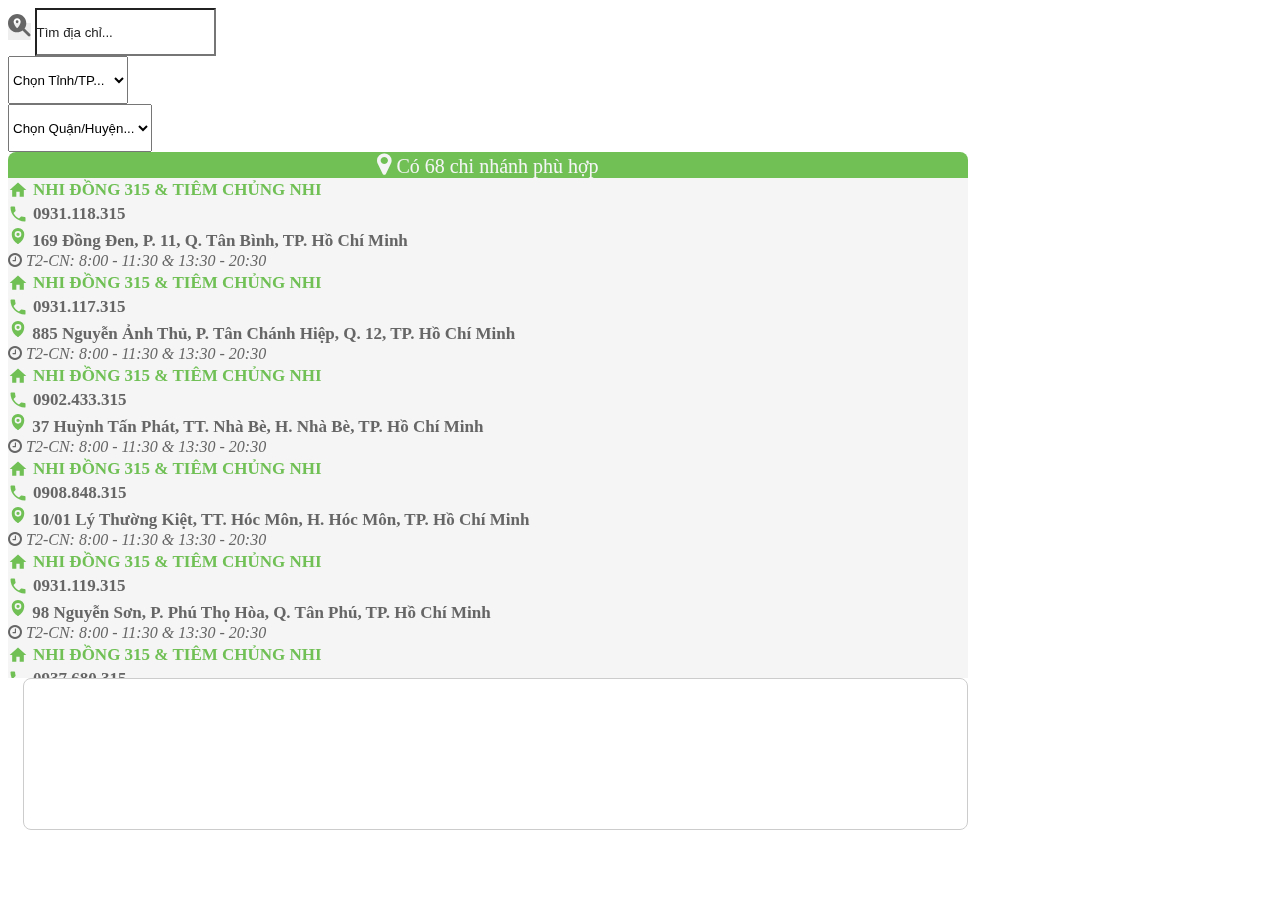
==== search-map/tiemchungnhi315.html @ 383f1619 "fix gio lam viec" ====
<!doctype html>
<html lang="en">
    <head>
        <link type="image/x-icon"
            href="https://w.ladicdn.com/s500x500/5aa6273ea81f66ca2eacc40b/tcn-vien-xanh-la-20231220072327-fqia8.png"
            rel="icon">
        <title>Search Map 315</title>
        <!-- Required meta tags -->
        <meta charset="utf-8">
        <meta name="viewport"
            content="width=device-width, initial-scale=1, shrink-to-fit=no">

        <style>            
        .timkiem_chinhanh *,
        .ds_chinhanh *{
            margin: 0;
            padding: 0;
            box-sizing: border-box;
        }
        </style>
        <link href="../assets/dist/css/bootstrap.min.css" rel="stylesheet">
        <link rel="stylesheet"
            href="https://cdnjs.cloudflare.com/ajax/libs/font-awesome/4.7.0/css/font-awesome.min.css">
        <style>
        .timkiem_chinhanh {
            width: 960px;
            color: #333;
        }
        .timkiem_chinhanh ::-webkit-scrollbar-track {
        -webkit-box-shadow: inset 0 0 6px rgba(0, 0, 0, 0.3);
        border-radius: 10px;
        background-color: #F5F5F5;
        }

        .timkiem_chinhanh ::-webkit-scrollbar {
        width: 8px;
        background-color: #F5F5F5;
        }

        .timkiem_chinhanh ::-webkit-scrollbar-thumb {
        border-radius: 10px;
        -webkit-box-shadow: inset 0 0 6px rgba(0, 0, 0, .3);
        background-color: #ccc;
        }

        .timkiem_chinhanh ::-webkit-scrollbar-thumb:hover,
        .timkiem_chinhanh ::-webkit-scrollbar-thumb:active {
        background-color: #70c056; /******************** điền màu của của website (NHI-#00ADEF, SAN-#DF5EA2, LAO-#F58220, MAT-#1DBFD7, TIEMCHUNG-#70c056) ********************/ 
        }
        .timkiem_chinhanh .tim_diachi label {
            background-color: #eee;
        }
        .timkiem_chinhanh .tim_diachi label svg {
            fill: #666;
            height: 22.5px;
            width: 22.5px;
        }
        .timkiem_chinhanh .tim_diachi input {
            border-top-left-radius: 0px !important;
            border-bottom-left-radius: 0px !important;
        }
        .timkiem_chinhanh select,
        .timkiem_chinhanh .tim_diachi input,
        .timkiem_chinhanh .tim_diachi label {
            height: 48px;
        }
        .ds_chinhanh{
            background-color: #fafafa;
            height: 500px;
            overflow-x: hidden;
            overflow-y: auto;
            font-size: 17px;
        }
        .ds_chinhanh .div_chinhanh{
            border-color: #ccc !important;
            background-color: #f5f5f5;
            cursor: pointer;
        }
        .ds_chinhanh .div_chinhanh:hover,
        .ds_chinhanh .div_chinhanh:active{
            background-color: #e8e8e8;
            border-color: #aaa !important;
        }
        .ds_chinhanh .detail .svg_span{
            display: flex;
            justify-content: flex-start;
        }  
        .ds_chinhanh .detail .svg_span svg,
        .ds_chinhanh .detail .svg_span span{
            height: 24px;
            line-height: 24px;
        }
        .ds_chinhanh .detail .svg_span span{
            height: fit-content;
            margin-left: 5px;
        }
        .ds_chinhanh .detail svg{
            height: 20px;
            width: 20px;
            fill: #70c056;/******************** điền màu của của website (NHI-#00ADEF, SAN-#DF5EA2, LAO-#F58220, MAT-#1DBFD7) ********************/
        }
        .ds_chinhanh .detail .name{
            text-transform: uppercase;
            font-weight: bold;
            color: #70c056;/******************** điền màu của của website (NHI-#00ADEF, SAN-#DF5EA2, LAO-#F58220, MAT-#1DBFD7) ********************/
        }        
        .ds_chinhanh .detail .hotline a{
            width: fit-content;
        }
        .ds_chinhanh .detail .hotline,
        .ds_chinhanh .detail .address{
            text-transform: capitalize;
            font-weight: bold;
        }
        .ds_chinhanh .detail .hotline a,
        .ds_chinhanh .detail .address a{            
            color: #666;
            text-decoration: none;
        }
        .ds_chinhanh .detail .hotline a:hover,
        .ds_chinhanh .detail .address a:hover,
        .ds_chinhanh .detail .hotline a:active,
        .ds_chinhanh .detail .address a:active,
        .timkiem_chinhanh .tim_diachi input::placeholder{
            color: #222;
        }
        .ds_chinhanh .detail .clockWork{
            font-size: 16px;
            color:#666;
            font-style: italic;
            text-transform: uppercase;
        }
        .ds_chinhanh .detail .clockWork svg{
            height: 13px;
            width: 13px;
            fill: #666;
        }
        .ds_chinhanh .detail .clockWork span{
            height: fit-content;            
            height: 20px;
            line-height: 20px;
        }
        .div_ketqua{
            border-color: #ccc !important;
        }
        .ban_do{
            padding-left: 15px !important;
        }
        .ban_do iframe{
            width: 100% !important;
            height: 100% !important;
            border: 1px solid #ccc !important;
            border-radius: 8px !important;
        }
        .ketqua{
            border-top-left-radius: 8px !important;
            border-top-right-radius: 8px !important;
            background-color: #70c056;/******************** điền màu của của website (NHI-#00ADEF, SAN-#DF5EA2, LAO-#F58220, MAT-#1DBFD7) ********************/
            color: #F5F5F5;
            font-size: 20px;
        }
        .ketqua div {
            text-align: center;
        }
        .ketqua div i{
            display: inline !important;
            font-size: 25px;
        }
        .chon_chinhanh{
            background-color: rgba(0,173,239,0.1) !important;
        }
        @media only screen and (max-width: 600px) {
            .ds_chinhanh{
                height: 375px;
            }
            .div_ketqua{
                margin-bottom: 20px;
            }            
            .ban_do{
                padding-left: 0px !important;
                height: 500px;
            }
        }
        </style>

    </head>

    <body class="d-flex justify-content-center">

        <div
            class="row border border-2 rounded-3 h-100 p-3 fs-5 timkiem_chinhanh">
            <div class="row m-0 p-0 d-flex justify-content-between">
                <div class="col-md-5 d-flex flex-row p-0 mb-3 tim_diachi">
                    <label for="txt_timdiachi"
                        class="border border-1 rounded-5 rounded-start-pill p-2 ps-3">
                        <svg viewBox="0 0 512 512">
                            <path
                                d="M416 208c0 45.9-14.9 88.3-40 122.7L502.6 457.4c12.5 12.5 12.5 32.8 0 45.3s-32.8 12.5-45.3 0L330.7 376c-34.4 25.2-76.8 40-122.7 40C93.1 416 0 322.9 0 208S93.1 0 208 0S416 93.1 416 208zM288 176c0-44.2-35.8-80-80-80s-80 35.8-80 80c0 48.8 46.5 111.6 68.6 138.6c6 7.3 16.8 7.3 22.7 0c22.1-27 68.6-89.8 68.6-138.6zm-112 0a32 32 0 1 1 64 0 32 32 0 1 1 -64 0z">
                            </path>
                        </svg></label>
                    <input class="w-100 border border-1 rounded-5 p-3"
                        id="txt_timdiachi"
                        placeholder="Tìm địa chỉ..."
                        type="search">
                </div>
                <div class="col-md-3 p-0 mb-3">
                    <select class="w-100 border border-1 rounded-5 p-2 ps-3"
                        id="cbb_timtinhtp">
                        <option value="all" selected>Chọn Tỉnh/TP...</option>
                    </select>
                </div>
                <div class="col-md-3 p-0 mb-3">
                    <select class="w-100 border border-1 rounded-5 p-2 ps-3"
                        id="cbb_timquanhuyen">
                    </select>
                </div>
            </div>
            <div class="row m-0 p-0 mb-2 d-flex justify-content-between">
                <div class="col-md-5 border border-1 rounded-3 p-0 div_ketqua">
                    <div class="row m-0 p-1 ketqua" id="ketqua"></div>
                    <div class="ds_chinhanh">
                        <div class="row m-0 p-2" id="ds_ketqua"></div>
                    </div>
                </div>
                <div class="col-md-7 p-0 ban_do" id="ban_do">
                </div>
            </div>
        </div>
        <script src="../assets/dist/js/bootstrap.bundle.min.js"></script>
        <script>
            let ketQua = document.getElementById("ketqua"),
                dsKetQua = document.getElementById("ds_ketqua"),
                inputTimDiaChi = document.getElementById("txt_timdiachi"),
                inputTimTinhTp = document.getElementById("cbb_timtinhtp"),
                inputTimQuanHuyen = document.getElementById("cbb_timquanhuyen");

            fetch('../data_map.json').then(response => response.json()).then(data => {
                const locChuyenKhoa = (dataMap, dsQuanHuyen) => {
                    let dataMapTemp = [],
                        dsTinhTp = [];
                    if (dataMap.length > 0) {
                        dataMap.forEach(chiNhanh => {
                            //******************** điền chuyên khoa của website (NHI, SAN, LAO, MAT, BVSAN, BVNHI) ********************//
                            if (chiNhanh.type === "NHI" && (chiNhanh.workingTime === "Time.full" || chiNhanh.workingTime === "Time.comingsoon" )) {
                                chiNhanh.name = "Nhi Đồng 315 & Tiêm Chủng Nhi";
                                chiNhanh.hotline = (chiNhanh.hotline === "Hotline315" ? `0901.315.315` : chiNhanh.hotline);
                                chiNhanh.workingTime = (chiNhanh.workingTime === "Time.full" ? `T2-CN: 8:00 - 11:30 & 13:30 - 20:30` : chiNhanh.workingTime === "Time.part" ? `T2-T6: 17:00 - 20:30</br>&nbsp;&nbsp;&nbsp;&nbsp;T7-CN: 8:00 - 11:30 & 13:30 - 20:30` : chiNhanh.workingTime === "Time.comingsoon" ? "Coming soon":chiNhanh.workingTime);
                                dataMapTemp.push(chiNhanh);
                                if (dsTinhTp.some(tinhTp => tinhTp === chiNhanh.city) === false) {
                                    dsTinhTp.push(chiNhanh.city);
                                };
                                if (dsQuanHuyen.some(qh => qh.quanHuyen === chiNhanh.district) === false) {
                                    dsQuanHuyen.push({ tinhTp: chiNhanh.city, quanHuyen: chiNhanh.district });
                                };
                            }
                        });
                        if (dsTinhTp.length > 0) {
                            dsTinhTp.forEach(tinhTp => {
                                inputTimTinhTp.innerHTML += `<option value="${tinhTp}">${tinhTp === "TP. HCM" ? "Hồ Chí Minh" : tinhTp}</option>`;
                            });
                        }
                        if (dsQuanHuyen.length > 0) {
                            let stt = 24;
                            dsQuanHuyen.forEach(qh => {
                                if (qh.quanHuyen === "TP. Thủ Đức") qh.stt = 1;
                                else if (qh.quanHuyen === "Q. 1") qh.stt = 2;
                                else if (qh.quanHuyen === "Q. 3") qh.stt = 3;
                                else if (qh.quanHuyen === "Q. 4") qh.stt = 4;
                                else if (qh.quanHuyen === "Q. 5") qh.stt = 5;
                                else if (qh.quanHuyen === "Q. 6") qh.stt = 6;
                                else if (qh.quanHuyen === "Q. 7") qh.stt = 7;
                                else if (qh.quanHuyen === "Q. 8") qh.stt = 8;
                                //9
                                else if (qh.quanHuyen === "Q. 10") qh.stt = 10;
                                else if (qh.quanHuyen === "Q. 11") qh.stt = 11;
                                else if (qh.quanHuyen === "Q. 12") qh.stt = 12;
                                else if (qh.quanHuyen === "Q. Bình Tân") qh.stt = 13;
                                else if (qh.quanHuyen === "Q. Bình Thạnh") qh.stt = 14;
                                else if (qh.quanHuyen === "Q. Gò Vấp") qh.stt = 15;
                                else if (qh.quanHuyen === "Q. Phú Nhuận") qh.stt = 16;
                                else if (qh.quanHuyen === "Q. Tân Bình") qh.stt = 17;
                                else if (qh.quanHuyen === "Q. Tân Phú") qh.stt = 18;
                                else if (qh.quanHuyen === "H. Bình Chánh") qh.stt = 19;
                                else if (qh.quanHuyen === "H. Nhà Bè") qh.stt = 20;
                                else if (qh.quanHuyen === "H. Hóc Môn") qh.stt = 21;
                                else if (qh.quanHuyen === "H. Củ Chi") qh.stt = 22;
                                else if (qh.quanHuyen === "H. Cần Giờ") qh.stt = 23;
                                else qh.stt = stt++;
                            });
                            dsQuanHuyen.sort(function (a, b) { return a.stt - b.stt; });
                            loadQuanHuyen(dsQuanHuyen);
                        }
                    }
                    return dataMapTemp;
                }
                const layIdChiNhanh = (chiNhanh) => {
                    return "id" + dataMapDangXem.indexOf(chiNhanh);
                }
                const xuLyChuoi = (str) => {
                    str = str.toLowerCase();
                    str = str.replace(/\s+|street|ward|district|city/g, ' ');
                    str = str.trim();
                    str = str.replace(/ql\.|ql/g, 'quoc lo ');
                    str = str.replace(/tl\.|tl/g, 'tinh lo ');
                    str = str.replace(/thành phố|thanh pho|tp /g, 'tp. ');
                    str = str.replace(/tphcm|tp.hcm/g, 'tp. hcm');
                    str = str.replace(/q2|q9|quận 2|quận 9|quan 2|quan 9/g, 'tp. thủ đức');
                    str = str.replace(/quận|q |q\./g, 'q. ');
                    str = str.replace(/huyện|h\./g, 'h. ');
                    str = str.replace(/q1|quận 1|quan 1/g, 'q. 1,');
                    str = str.replace(/q3|quận 3|quan 3/g, 'q. 3,');
                    str = str.replace(/q4|quận 4|quan 4/g, 'q. 4,');
                    str = str.replace(/q5|quận 5|quan 5/g, 'q. 5,');
                    str = str.replace(/q6|quận 6|quan 6/g, 'q. 6,');
                    str = str.replace(/q7|quận 7|quan 7/g, 'q. 7,');
                    str = str.replace(/q8|quận 8|quan 8/g, 'q. 8,');
                    str = str.replace(/q10|quận 10|quan 10/g, 'q. 10,');
                    str = str.replace(/q11|quận 11|quan 11/g, 'q. 11,');
                    str = str.replace(/q12|quận 12|quan 12/g, 'q. 12,');
                    str = str.replace(/à|á|ạ|ả|ã|â|ầ|ấ|ậ|ẩ|ẫ|ă|ằ|ắ|ặ|ẳ|ẵ/g, 'a');
                    str = str.replace(/è|é|ẹ|ẻ|ẽ|ê|ề|ế|ệ|ể|ễ/g, 'e');
                    str = str.replace(/ì|í|ị|ỉ|ĩ/g, 'i');
                    str = str.replace(/ò|ó|ọ|ỏ|õ|ô|ồ|ố|ộ|ổ|ỗ|ơ|ờ|ớ|ợ|ở|ỡ/g, 'o');
                    str = str.replace(/ù|ú|ụ|ủ|ũ|ư|ừ|ứ|ự|ử|ữ/g, 'u');
                    str = str.replace(/ỳ|ý|ỵ|ỷ|ỹ/g, 'y');
                    str = str.replace(/đ/g, 'd');
                    str = str.replace(/\s+/g, ' ');
                    str = str.trim();
                    return str;
                }
                const loadQuanHuyen = (dsQuanHuyen) => {
                    let tinhTp = inputTimTinhTp.value,
                        quanHuyen = (inputTimQuanHuyen.value === "" ? `all` : inputTimQuanHuyen.value);
                    inputTimQuanHuyen.innerHTML = `<option value="all" selected>Chọn Quận/Huyện...</option>`;
                    if (dsQuanHuyen.length > 0) {
                        dsQuanHuyen.forEach(qh => {
                            if (qh.tinhTp === tinhTp) {
                                inputTimQuanHuyen.innerHTML += `<option value="${qh.quanHuyen}">${qh.quanHuyen}</option>`;
                            }
                        });
                        inputTimQuanHuyen.value = quanHuyen;
                        return true;
                    }
                    inputTimQuanHuyen.value = "all";
                    return false;
                }
                const loadMap = (iframeChiNhanh) => {
                    document.getElementById("ban_do").innerHTML = ``;
                    return document.getElementById("ban_do").innerHTML = iframeChiNhanh;
                }
                const locTheoTuKhoa = (dataMap, tuKhoa) => {
                    let dataMapTemp = [];
                    tuKhoa = xuLyChuoi(tuKhoa);
                    if (tuKhoa !== "all" && tuKhoa !== "" && dataMap.length > 0) {
                        dataMap.map((chiNhanh) => {
                            if (xuLyChuoi(chiNhanh.address).includes(tuKhoa) || xuLyChuoi(chiNhanh.city).includes(tuKhoa) || xuLyChuoi(chiNhanh.district).includes(tuKhoa)) {
                                dataMapTemp.push(chiNhanh);
                            }
                        });
                        return dataMapTemp;
                    }
                    return dataMap;
                }
                const locTheoQuanHuyen = (dataMap, quanHuyen) => {
                    let dataMapTemp = [];
                    if (quanHuyen !== "all" && quanHuyen !== "" && dataMap.length > 0) {
                        dataMap.map((chiNhanh) => {
                            if (chiNhanh.district === quanHuyen) {
                                dataMapTemp.push(chiNhanh);
                            }
                        });
                        return dataMapTemp;
                    }
                    return dataMap;
                }
                const loadKetQua = (dataMap) => {
                    dataMap = locTheoTuKhoa(dataMap, inputTimDiaChi.value);
                    if (inputTimTinhTp.value !== "all" || inputTimTinhTp.value !== "") {
                        dataMap = locTheoTuKhoa(dataMap, inputTimTinhTp.value);
                        dataMap = locTheoQuanHuyen(dataMap, inputTimQuanHuyen.value);
                    }
                    ketQua.innerHTML = `<div><i class="fa fa-map-marker" aria-hidden="true"></i><span>&nbsp;Có ${dataMap.length} chi nhánh phù hợp</span></div>`;
                    dsKetQua.innerHTML = "";
                    if (dataMap.length > 0) {
                        loadMap(dataMap[0].srcIframe);
                        dataMap.forEach(chiNhanh => {
                            let divChiNhanh = document.createElement("div");
                            divChiNhanh.classList.add("row", "m-0", "mb-2", "border", "border-1", "rounded-3", "div_chinhanh", "p-0");
                            divChiNhanh.id = layIdChiNhanh(chiNhanh);
                            divChiNhanh.addEventListener("click", () => {
                                loadMap(chiNhanh.srcIframe);
                                let divChiNhanhDangChon = document.getElementsByClassName("chon_chinhanh");
                                while (divChiNhanhDangChon.length > 0) {
                                    divChiNhanhDangChon[0].classList.remove("chon_chinhanh");
                                    divChiNhanhDangChon = document.getElementsByClassName("chon_chinhanh");
                                }
                                divChiNhanh.classList.add("chon_chinhanh");
                            });
                            divChiNhanh.innerHTML += `
                                    <div class="detail p-1 px-2">
                                        <div class="name svg_span">
                                            <svg viewBox="0 0 24 24" fill="rgba(0, 175, 239, 1)"><path d="M10,20V14H14V20H19V12H22L12,3L2,12H5V20H10Z"></path></svg>
                                            <span>${chiNhanh.name}</span>
                                        </div>
                                        <div class="hotline">
                                            <a href="tel: ${chiNhanh.hotline}" class="svg_span">
                                                <svg viewBox="0 0 24 24" fill="rgba(0, 175, 239, 1)"><path d="M6.62,10.79C8.06,13.62 10.38,15.94 13.21,17.38L15.41,15.18C15.69,14.9 16.08,14.82 16.43,14.93C17.55,15.3 18.75,15.5 20,15.5A1,1 0 0,1 21,16.5V20A1,1 0 0,1 20,21A17,17 0 0,1 3,4A1,1 0 0,1 4,3H7.5A1,1 0 0,1 8.5,4C8.5,5.25 8.7,6.45 9.07,7.57C9.18,7.92 9.1,8.31 8.82,8.59L6.62,10.79Z"></path></svg>
                                                <span>${chiNhanh.hotline}</span>
                                            </a>
                                        </div>
                                        <div class="address">
                                            <a target="_blank" href="${chiNhanh.linkMap}">
                                                <svg viewBox="0 0 24 24" id="magicoon-Filled"><path id="map-marker-Filled-2" data-name="map-marker-Filled" class="cls-1" d="M14,10a2,2,0,1,1-2-2A2.006,2.006,0,0,1,14,10Zm5.5,0c0,6.08-4.67,9.89-6.67,11.24a1.407,1.407,0,0,1-.83.26,1.459,1.459,0,0,1-.84-.26C9.16,19.89,4.5,16.09,4.5,10A7.33,7.33,0,0,1,12,2.5,7.336,7.336,0,0,1,19.5,10ZM16,10a4,4,0,1,0-4,4A4,4,0,0,0,16,10Z"></path></svg>
                                                <span>${chiNhanh.address}</span>
                                            </a>
                                        </div>
                                        <div class="clockWork border-top border-1 mt-1 pt-1 border-secondary-subtle">
                                            <span ${(chiNhanh.workingTime === "Coming soon" || chiNhanh.tiemChung === "Coming soon") ? `style="color: red !important; font-weight: bold !important;"` : ``}>
                                                <i class="fa fa-clock-o"></i>&nbsp;${(chiNhanh.tiemChung && chiNhanh.tiemChung === "Coming soon")? chiNhanh.tiemChung : chiNhanh.workingTime}
                                            </span>
                                        </div>
                                    </div>
                            `;
                            dsKetQua.appendChild(divChiNhanh);
                        });
                    }
                    loadQuanHuyen(dsQuanHuyen);
                    return dataMap;
                }

                let dsQuanHuyen = [];
                const dataMapDangXem = locChuyenKhoa(data, dsQuanHuyen);
                loadKetQua(dataMapDangXem);

                inputTimDiaChi.addEventListener('change', () => {
                    loadKetQua(dataMapDangXem);
                });
                inputTimDiaChi.addEventListener('keyup', () => {
                    loadKetQua(dataMapDangXem);
                });
                inputTimTinhTp.addEventListener('change', () => {
                    inputTimQuanHuyen.value = "all";
                    loadKetQua(dataMapDangXem);
                });
                inputTimQuanHuyen.addEventListener('change', () => {
                    loadKetQua(dataMapDangXem);
                });
            });
        </script>

    </body>
</html>
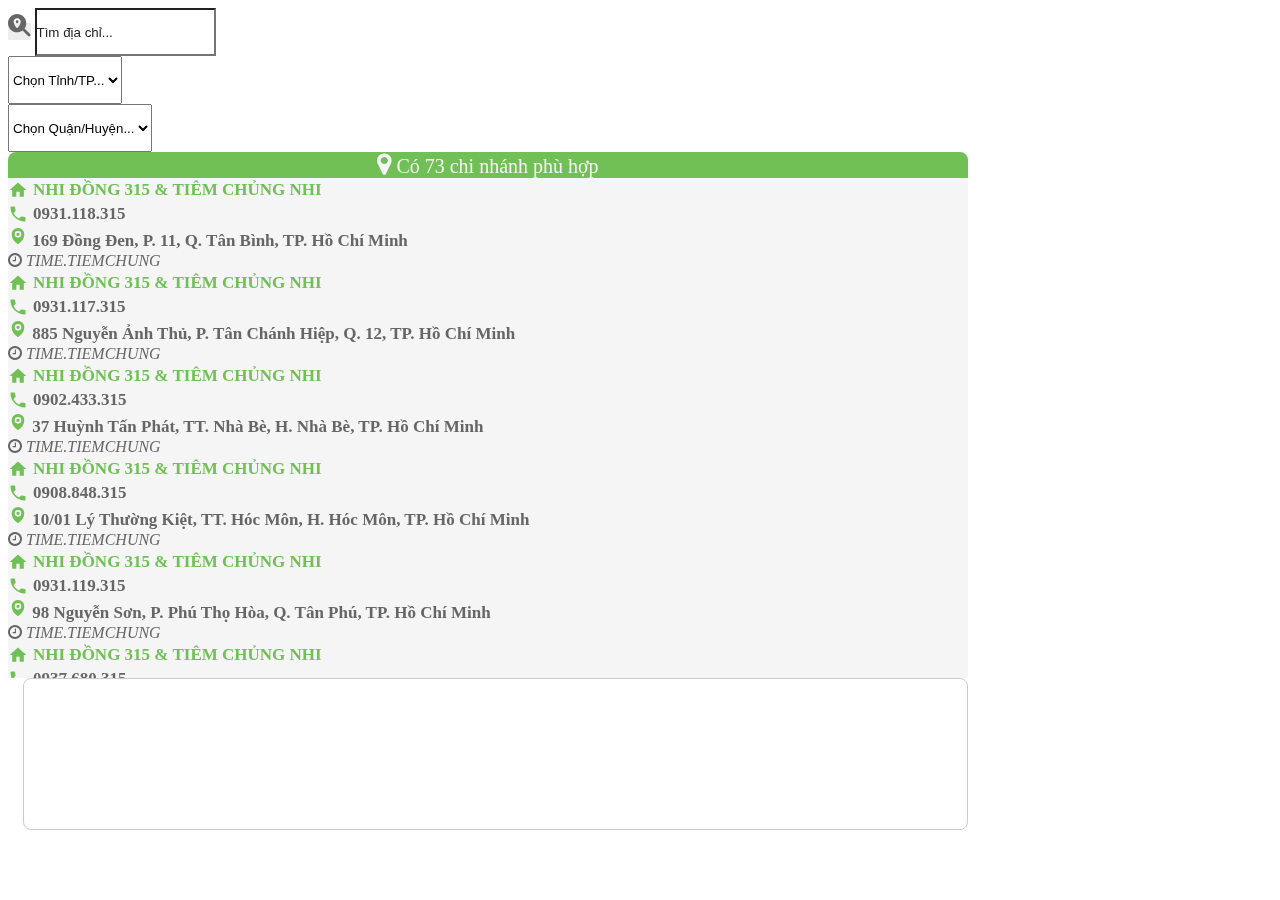
==== commit e25ac077: "Update tiemchungnhi315.html" ====
--- a/search-map/tiemchungnhi315.html
+++ b/search-map/tiemchungnhi315.html
@@ -416,7 +416,7 @@
                                         </div>
                                         <div class="clockWork border-top border-1 mt-1 pt-1 border-secondary-subtle">
                                             <span ${(chiNhanh.workingTime === "Coming soon" || chiNhanh.tiemChung === "Coming soon") ? `style="color: red !important; font-weight: bold !important;"` : ``}>
-                                                <i class="fa fa-clock-o"></i>&nbsp;${(chiNhanh.tiemChung && chiNhanh.tiemChung === "Coming soon")? chiNhanh.tiemChung : chiNhanh.workingTime}
+                                                <i class="fa fa-clock-o"></i>&nbsp;${(chiNhanh.tiemChung && chiNhanh.tiemChung === "Coming soon")? chiNhanh.tiemChung : chiNhanh.workingTimeTc}
                                             </span>
                                         </div>
                                     </div>
@@ -449,4 +449,4 @@
         </script>
 
     </body>
-</html>+</html>
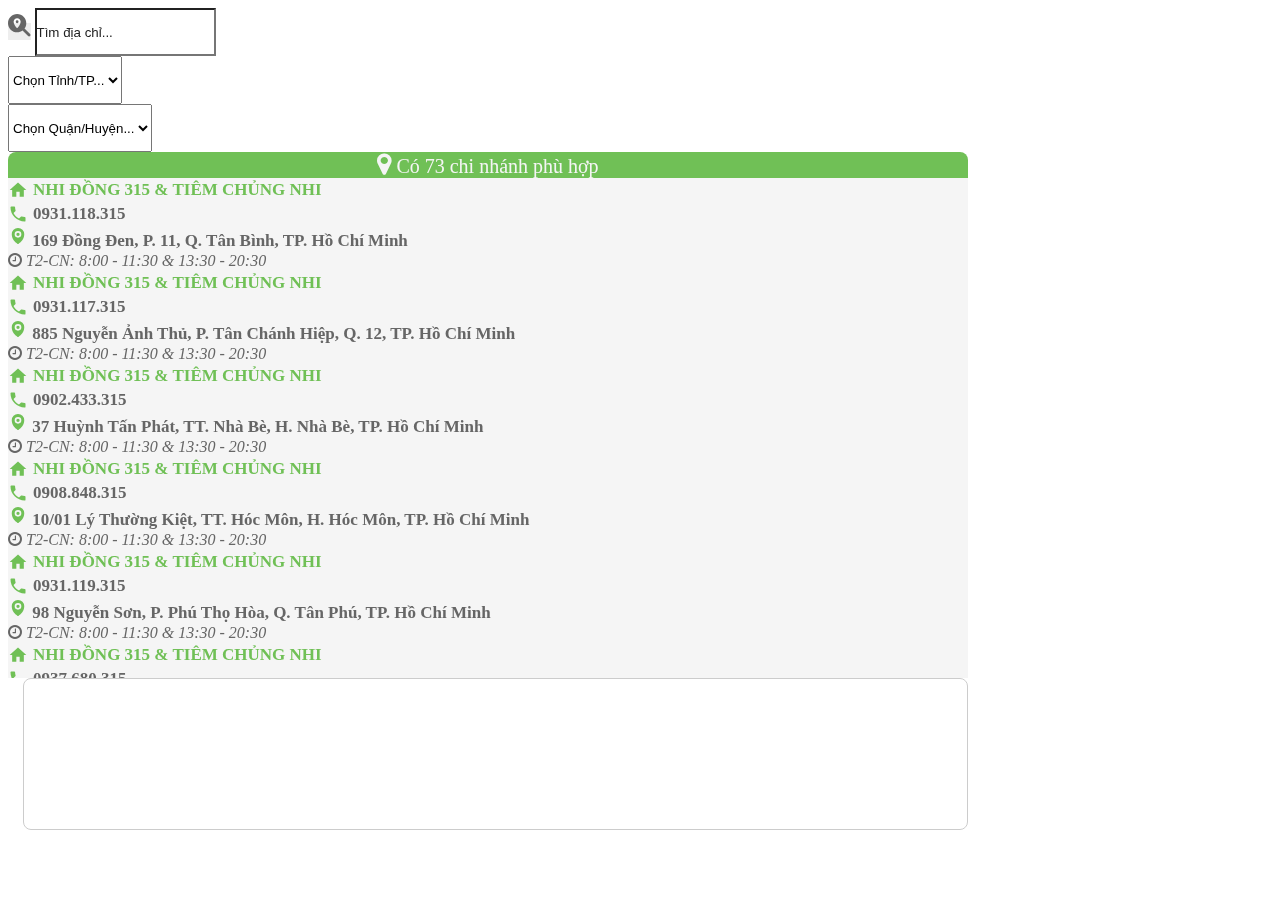
==== commit 0c8a0188: "Update tiemchungnhi315.html" ====
--- a/search-map/tiemchungnhi315.html
+++ b/search-map/tiemchungnhi315.html
@@ -416,7 +416,7 @@
                                         </div>
                                         <div class="clockWork border-top border-1 mt-1 pt-1 border-secondary-subtle">
                                             <span ${(chiNhanh.workingTime === "Coming soon" || chiNhanh.tiemChung === "Coming soon") ? `style="color: red !important; font-weight: bold !important;"` : ``}>
-                                                <i class="fa fa-clock-o"></i>&nbsp;${(chiNhanh.tiemChung && chiNhanh.tiemChung === "Coming soon")? chiNhanh.tiemChung : chiNhanh.workingTimeTc}
+                                                <i class="fa fa-clock-o"></i>&nbsp;${(chiNhanh.tiemChung && chiNhanh.tiemChung === "Coming soon")? chiNhanh.tiemChung : chiNhanh.workingTime}
                                             </span>
                                         </div>
                                     </div>
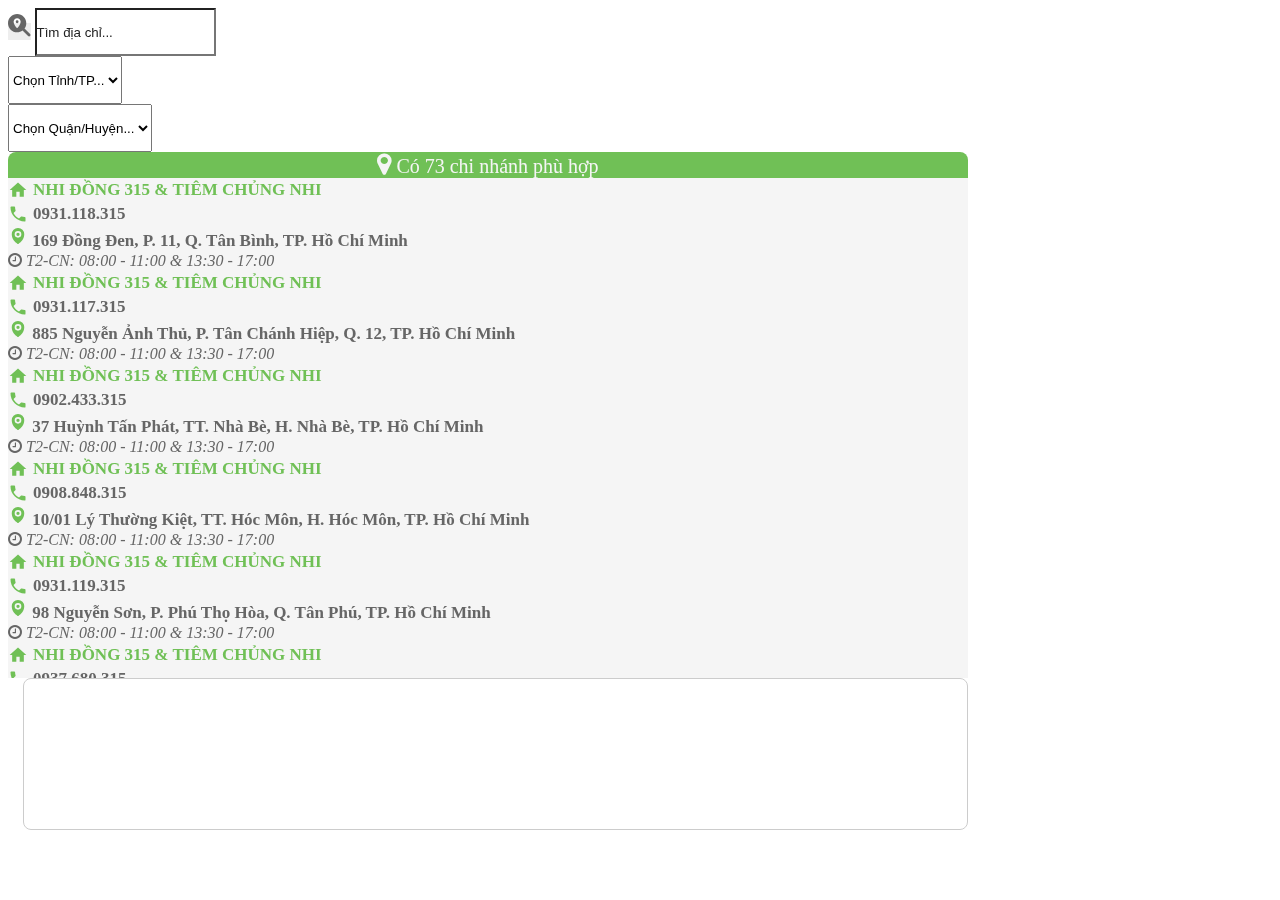
==== commit b1e3cf8f: "Update tiemchungnhi315.html" ====
--- a/search-map/tiemchungnhi315.html
+++ b/search-map/tiemchungnhi315.html
@@ -416,7 +416,7 @@
                                         </div>
                                         <div class="clockWork border-top border-1 mt-1 pt-1 border-secondary-subtle">
                                             <span ${(chiNhanh.workingTime === "Coming soon" || chiNhanh.tiemChung === "Coming soon") ? `style="color: red !important; font-weight: bold !important;"` : ``}>
-                                                <i class="fa fa-clock-o"></i>&nbsp;${(chiNhanh.tiemChung && chiNhanh.tiemChung === "Coming soon")? chiNhanh.tiemChung : chiNhanh.workingTime}
+                                                <i class="fa fa-clock-o"></i>&nbsp;${(chiNhanh.tiemChung && chiNhanh.tiemChung === "Coming soon")? chiNhanh.tiemChung : chiNhanh.workingTimeTc}
                                             </span>
                                         </div>
                                     </div>
